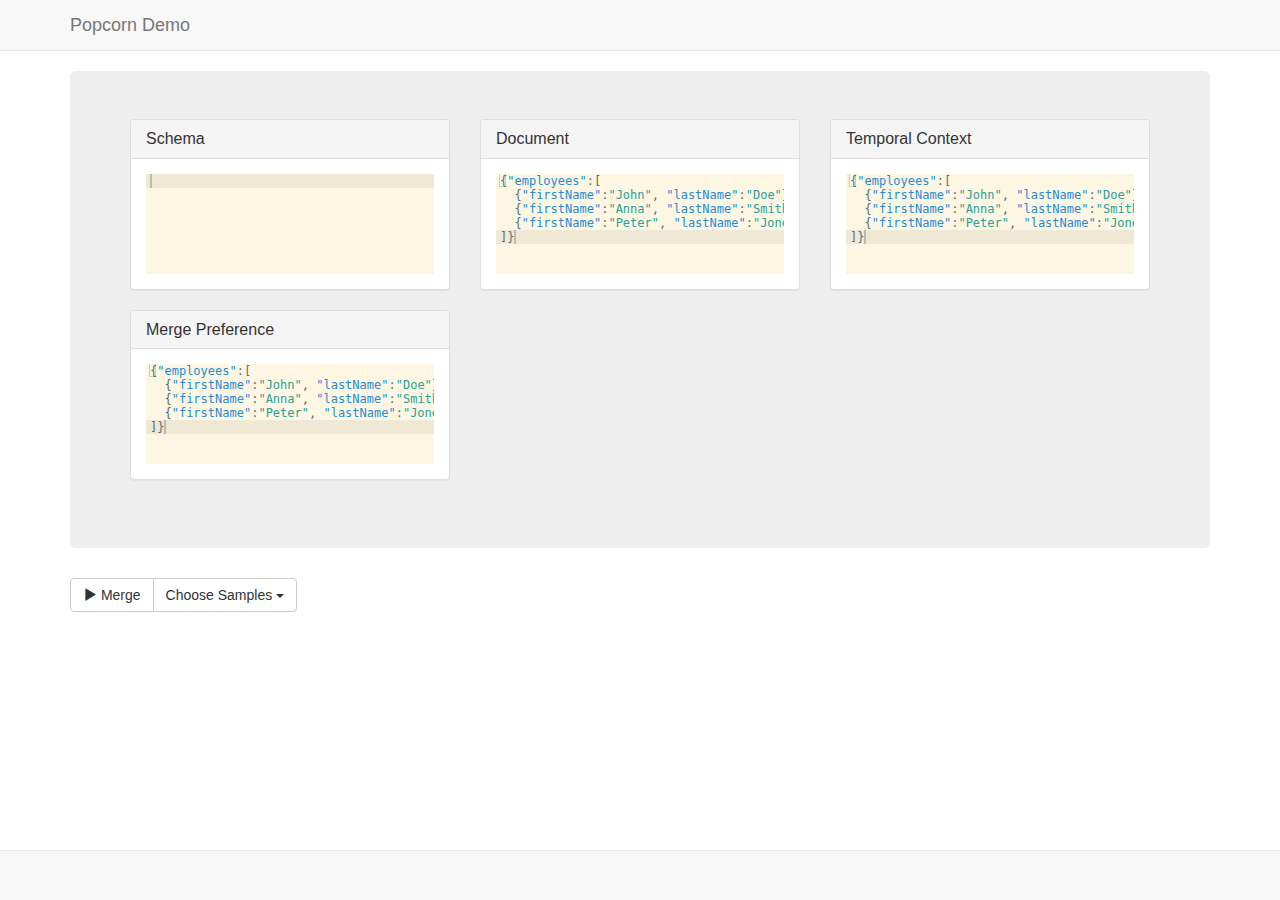
==== index.html @ d3b2e6e0 "Popcorn Client Test Page." ====
<!DOCTYPE html>
<html lang="en">
<head>
    <meta charset="utf-8">
    <meta http-equiv="X-UA-Compatible" content="IE=edge">
    <meta name="viewport" content="width=device-width, initial-scale=1">
    <meta name="description" content="">
    <meta name="author" content="">

    <title>Popcorn Demo</title>

    <!-- Bootstrap core CSS -->
    <link href="css/bootstrap.min.css" rel="stylesheet">
</head>

<body>


<!-- Static navbar -->
<div class="navbar navbar-default navbar-static-top" role="navigation">
    <div class="container">
        <div class="navbar-header">
            <a class="navbar-brand" href="https://bitbucket.org/cmps277f14/popcorn_client">Popcorn Demo</a>
        </div>
    </div>
</div>


<div class="container">
    <div class="jumbotron">
        <div class="row">
            <div class="col-6 col-sm-6 col-lg-4">
                <div class="panel panel-default">
                    <div class="panel-heading">
                        <h3 class="panel-title">Schema</h3>
                    </div>
                    <div class="panel-body">
                        <div id="editor0"></div>
                    </div>
                </div>
            </div>
            <!--/span-->
            <div class="col-6 col-sm-6 col-lg-4">
                <div class="panel panel-default">
                    <div class="panel-heading">
                        <h3 class="panel-title">Document</h3>
                    </div>
                    <div class="panel-body">
                        <div id="editor1"></div>
                    </div>
                </div>
            </div>
            <!--/span-->
            <div class="col-6 col-sm-6 col-lg-4">
                <div class="panel panel-default">
                    <div class="panel-heading">
                        <h3 class="panel-title">Temporal Context</h3>
                    </div>
                    <div class="panel-body">
                        <div id="editor2"></div>
                    </div>
                </div>
            </div>
            <!--/span-->
            <div class="col-6 col-sm-6 col-lg-4">
                <div class="panel panel-default">
                    <div class="panel-heading">
                        <h3 class="panel-title">Merge Preference</h3>
                    </div>
                    <div class="panel-body">
                        <div id="editor3"></div>
                    </div>
                </div>
            </div>
            <!--/span-->
        </div>
        <!--/row-->
    </div>
    <!--/span-->
</div>
<!-- /container -->

<div class="container">

    <div class="btn-group">

        <button type="button" class="btn btn-default btn-group-lg">
            <span class="glyphicon glyphicon-play"></span> Merge
        </button>

        <div class="btn-group">
            <button type="button" class="btn btn-default dropdown-toggle" data-toggle="dropdown">
                Choose Samples
                <span class="caret"></span>
            </button>
            <ul class="dropdown-menu" role="menu">
                <li><a href="#">Sample 1</a></li>
                <li><a href="#">Sample 2</a></li>
            </ul>
        </div>
    </div>

</div>


<div class="navbar navbar-default navbar-fixed-bottom" role="navigation">

</div>

<style type='text/css'>
    #editor0 {
        height: 100px;
    }

    #editor1 {
        height: 100px;
    }

    #editor2 {
        height: 100px;
    }

    #editor3 {
        height: 100px;
    }
</style>

<!-- Bootstrap core JavaScript
================================================== -->
<!-- Placed at the end of the document so the pages load faster -->
<script type='text/javascript' src="js/ace/ace.js"></script>
<script src="js/jquery-1.11.1.js"></script>
<script src="js/bootstrap.min.js"></script>
<script type='text/javascript'>
    $(function () {
        var demo = "{\"employees\":[" + "\n" +
                "  {\"firstName\":\"John\", \"lastName\":\"Doe\"}," + "\n" +
                "  {\"firstName\":\"Anna\", \"lastName\":\"Smith\"}," + "\n" +
                "  {\"firstName\":\"Peter\", \"lastName\":\"Jones\"}" + "\n" +
                "]}";
        var editor = ace.edit("editor0");
        editor.setShowPrintMargin(false);
        editor.renderer.setShowGutter(false);
        editor.setTheme("ace/theme/solarized_light");
        editor = ace.edit("editor1");
        editor.setShowPrintMargin(false);
        editor.renderer.setShowGutter(false);
        editor.setTheme("ace/theme/solarized_light");
        editor.getSession().setMode("ace/mode/json");
        editor.insert(demo);
        editor = ace.edit("editor2");
        editor.setShowPrintMargin(false);
        editor.renderer.setShowGutter(false);
        editor.setTheme("ace/theme/solarized_light");
        editor.getSession().setMode("ace/mode/json");
        editor.insert(demo);
        editor = ace.edit("editor3");
        editor.setShowPrintMargin(false);
        editor.renderer.setShowGutter(false);
        editor.setTheme("ace/theme/solarized_light");
        editor.getSession().setMode("ace/mode/json");
        editor.insert(demo);
    });
</script>
</body>
</html>
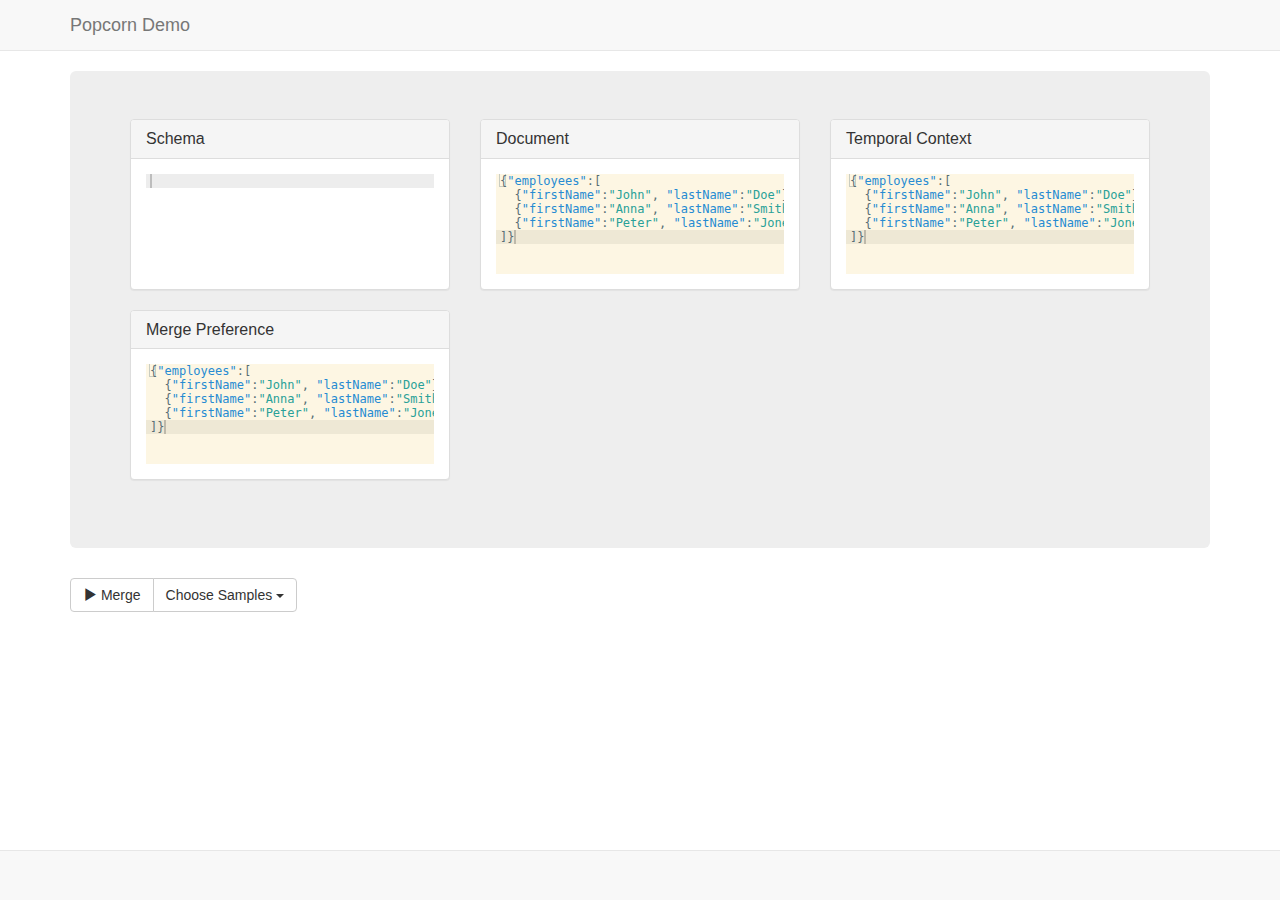
==== commit c3e49ed3: "Code." ====
--- a/index.html
+++ b/index.html
@@ -84,7 +84,7 @@
 
     <div class="btn-group">
 
-        <button type="button" class="btn btn-default btn-group-lg">
+        <button type="button" class="btn btn-default btn-group-lg" data-toggle="modal" data-target="#myModal">
             <span class="glyphicon glyphicon-play"></span> Merge
         </button>
 
@@ -102,6 +102,24 @@
 
 </div>
 
+<!-- Modal -->
+<div class="modal fade" id="myModal" tabindex="-1" role="dialog" aria-labelledby="myModalLabel" aria-hidden="true">
+    <div class="modal-dialog">
+        <div class="modal-content">
+            <div class="modal-header">
+                <button type="button" class="close" data-dismiss="modal"><span aria-hidden="true">&times;</span><span
+                        class="sr-only">Close</span></button>
+                <h4 class="modal-title" id="myModalLabel">Merged archive</h4>
+            </div>
+            <div class="modal-body">
+                <div id="editor4"></div>
+            </div>
+            <div class="modal-footer">
+                <button type="button" class="btn btn-primary" data-dismiss="modal">Close</button>
+            </div>
+        </div>
+    </div>
+</div>
 
 <div class="navbar navbar-default navbar-fixed-bottom" role="navigation">
 
@@ -123,6 +141,10 @@
     #editor3 {
         height: 100px;
     }
+
+    #editor4 {
+        height: 400px;
+    }
 </style>
 
 <!-- Bootstrap core JavaScript
@@ -141,7 +163,6 @@
         var editor = ace.edit("editor0");
         editor.setShowPrintMargin(false);
         editor.renderer.setShowGutter(false);
-        editor.setTheme("ace/theme/solarized_light");
         editor = ace.edit("editor1");
         editor.setShowPrintMargin(false);
         editor.renderer.setShowGutter(false);
@@ -160,6 +181,12 @@
         editor.setTheme("ace/theme/solarized_light");
         editor.getSession().setMode("ace/mode/json");
         editor.insert(demo);
+        editor = ace.edit("editor4");
+        editor.setShowPrintMargin(false);
+        editor.renderer.setShowGutter(false);
+        editor.setTheme("ace/theme/solarized_light");
+        editor.getSession().setMode("ace/mode/json");
+        editor.insert(demo);
     });
 </script>
 </body>
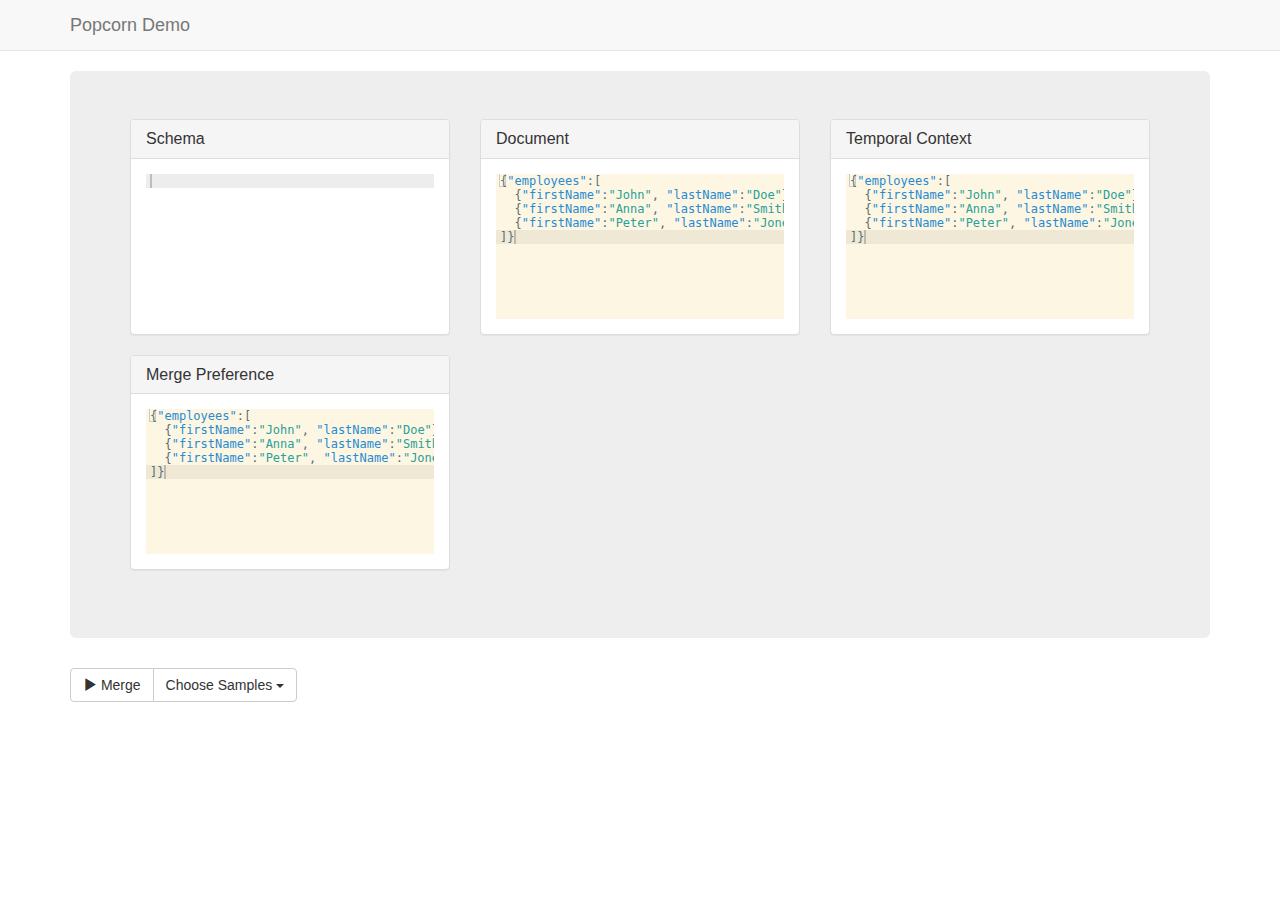
==== commit 8808e801: "Code." ====
--- a/index.html
+++ b/index.html
@@ -121,29 +121,25 @@
     </div>
 </div>
 
-<div class="navbar navbar-default navbar-fixed-bottom" role="navigation">
-
-</div>
-
 <style type='text/css'>
     #editor0 {
-        height: 100px;
+        height: 145px;
     }
 
     #editor1 {
-        height: 100px;
+        height: 145px;
     }
 
     #editor2 {
-        height: 100px;
+        height: 145px;
     }
 
     #editor3 {
-        height: 100px;
+        height: 145px;
     }
 
     #editor4 {
-        height: 400px;
+        height: 500px;
     }
 </style>
 
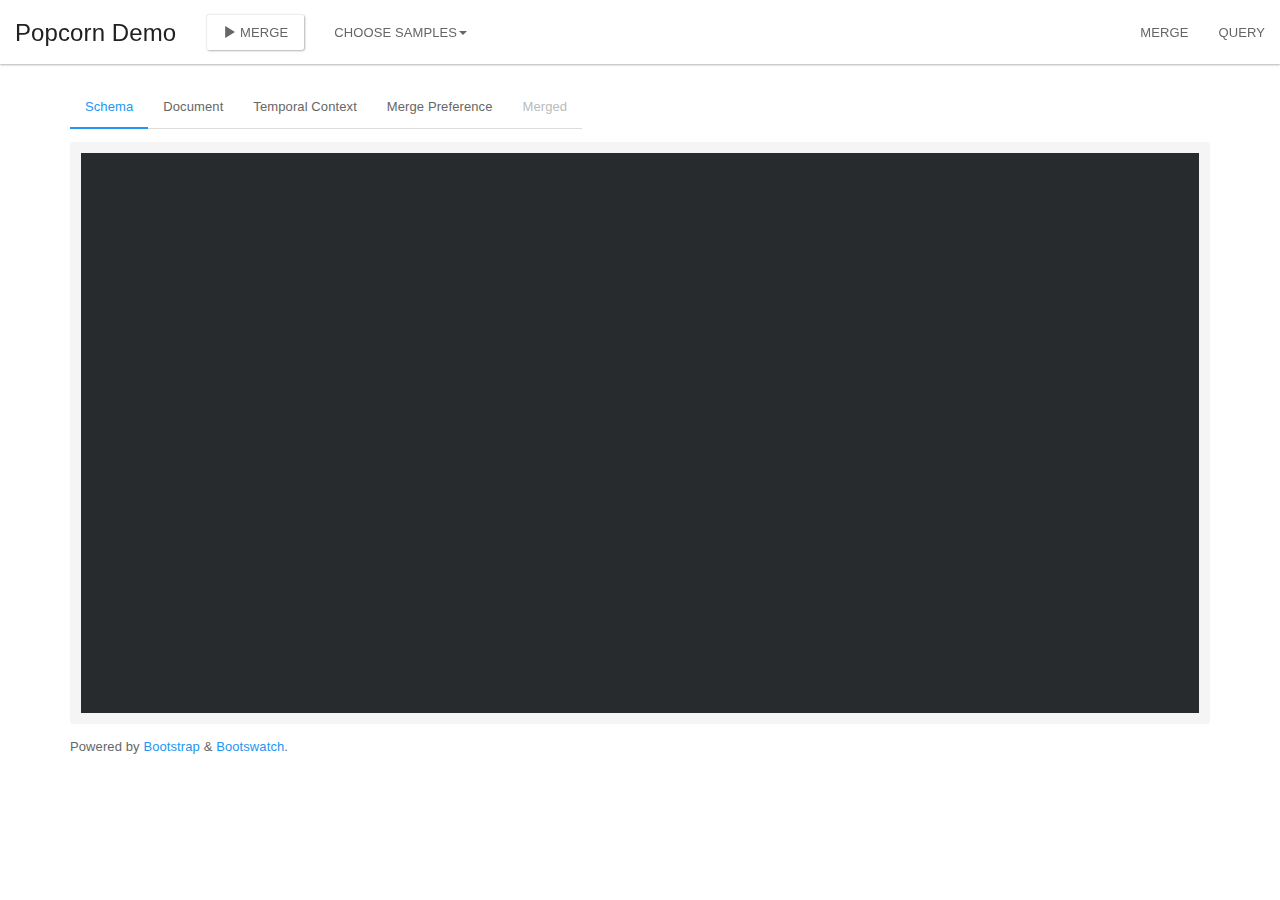
==== commit 98cfb53c: "Code." ====
--- a/index.html
+++ b/index.html
@@ -6,184 +6,221 @@
     <meta name="viewport" content="width=device-width, initial-scale=1">
     <meta name="description" content="">
     <meta name="author" content="">
-
     <title>Popcorn Demo</title>
-
     <!-- Bootstrap core CSS -->
     <link href="css/bootstrap.min.css" rel="stylesheet">
+    <link href="js/highlightjs/styles/obsidian.css" rel="stylesheet">
 </head>
 
 <body>
 
-
-<!-- Static navbar -->
-<div class="navbar navbar-default navbar-static-top" role="navigation">
-    <div class="container">
+<nav class="navbar navbar-default navbar-fixed-top" role="navigation">
+    <div class="container-fluid">
+        <!-- Brand and toggle get grouped for better mobile display -->
         <div class="navbar-header">
             <a class="navbar-brand" href="https://bitbucket.org/cmps277f14/popcorn_client">Popcorn Demo</a>
         </div>
+
+        <!-- Collect the nav links, forms, and other content for toggling -->
+        <div class="collapse navbar-collapse" id="bs-example-navbar-collapse-1">
+            <div class="navbar-form navbar-left" role="search" method="post" action="#">
+                <button id="btn-merge" class="btn btn-default">
+                    <span class="glyphicon glyphicon-play"></span> Merge
+                </button>
+            </div>
+
+            <ul class="nav navbar-nav">
+                <li class="dropdown">
+                    <a href="#" class="dropdown-toggle" data-toggle="dropdown">CHOOSE SAMPLES<span class="caret"></span></a>
+                    <ul id="dropdown-samples" class="dropdown-menu" role="menu">
+                    </ul>
+                </li>
+            </ul>
+
+            <ul class="nav navbar-nav navbar-right">
+                <li><a href="index.html" target="_self">MERGE</a></li>
+                <li><a href="query.html" target="_blank">QUERY</a></li>
+            </ul>
+        </div>
+    </div>
+</nav>
+
+<div class="container">
+    <!-- Nav tabs -->
+    <ul id="tab" class="nav nav-tabs" role="tablist">
+        <li id="tab_schema" class="active"><a href="#tab_c_schema" role="tab"
+                                              data-toggle="tab">Schema</a></li>
+        <li id="tab_document"><a href="#tab_c_document" role="tab" data-toggle="tab">Document</a></li>
+        <li id="tab_temporalcontext"><a href="#tab_c_temporalcontext" role="tab" data-toggle="tab">Temporal
+            Context</a></li>
+        <li id="tab_mergepreference"><a href="#tab_c_mergepreference" role="tab" data-toggle="tab">Merge
+            Preference</a></li>
+        <li id="tab_merged" class="disabled"><a href="#tab_c_merged" role="tab"
+                                                data-toggle="tab">Merged</a></li>
+    </ul>
+
+    <!-- Tab panes -->
+    <div class="tab-content">
+        <div class="tab-pane fade in active" id="tab_c_schema">
+            <p></p>
+
+            <div id="txt-schema">
+                <pre><code></code></pre>
+            </div>
+        </div>
+        <div class="tab-pane fade" id="tab_c_document">
+            <p></p>
+
+            <div id="txt-document">
+                <pre><code></code></pre>
+            </div>
+        </div>
+        <div class="tab-pane fade" id="tab_c_temporalcontext">
+            <p></p>
+
+            <div id="txt-temporalcontext">
+                <pre><code></code></pre>
+            </div>
+        </div>
+        <div class="tab-pane fade" id="tab_c_mergepreference">
+            <p></p>
+
+            <div id="txt-mergepreference">
+                <pre><code></code></pre>
+            </div>
+        </div>
+        <div class="tab-pane fade" id="tab_c_merged">
+            <p></p>
+
+            <div id="txt-merged">
+                <pre><code></code></pre>
+            </div>
+        </div>
     </div>
 </div>
 
-
 <div class="container">
-    <div class="jumbotron">
-        <div class="row">
-            <div class="col-6 col-sm-6 col-lg-4">
-                <div class="panel panel-default">
-                    <div class="panel-heading">
-                        <h3 class="panel-title">Schema</h3>
-                    </div>
-                    <div class="panel-body">
-                        <div id="editor0"></div>
-                    </div>
-                </div>
-            </div>
-            <!--/span-->
-            <div class="col-6 col-sm-6 col-lg-4">
-                <div class="panel panel-default">
-                    <div class="panel-heading">
-                        <h3 class="panel-title">Document</h3>
-                    </div>
-                    <div class="panel-body">
-                        <div id="editor1"></div>
-                    </div>
-                </div>
-            </div>
-            <!--/span-->
-            <div class="col-6 col-sm-6 col-lg-4">
-                <div class="panel panel-default">
-                    <div class="panel-heading">
-                        <h3 class="panel-title">Temporal Context</h3>
-                    </div>
-                    <div class="panel-body">
-                        <div id="editor2"></div>
-                    </div>
-                </div>
-            </div>
-            <!--/span-->
-            <div class="col-6 col-sm-6 col-lg-4">
-                <div class="panel panel-default">
-                    <div class="panel-heading">
-                        <h3 class="panel-title">Merge Preference</h3>
-                    </div>
-                    <div class="panel-body">
-                        <div id="editor3"></div>
-                    </div>
-                </div>
-            </div>
-            <!--/span-->
-        </div>
-        <!--/row-->
-    </div>
-    <!--/span-->
+    <p class="muted credit" style="position: relative; bottom: 0; width:100%; text-align: left">Powered by <a
+            href="http://getbootstrap.com/">Bootstrap</a> & <a
+            href="http://bootswatch.com/">Bootswatch</a>.</p>
 </div>
-<!-- /container -->
-
-<div class="container">
-
-    <div class="btn-group">
-
-        <button type="button" class="btn btn-default btn-group-lg" data-toggle="modal" data-target="#myModal">
-            <span class="glyphicon glyphicon-play"></span> Merge
-        </button>
-
-        <div class="btn-group">
-            <button type="button" class="btn btn-default dropdown-toggle" data-toggle="dropdown">
-                Choose Samples
-                <span class="caret"></span>
-            </button>
-            <ul class="dropdown-menu" role="menu">
-                <li><a href="#">Sample 1</a></li>
-                <li><a href="#">Sample 2</a></li>
-            </ul>
-        </div>
-    </div>
-
-</div>
-
-<!-- Modal -->
-<div class="modal fade" id="myModal" tabindex="-1" role="dialog" aria-labelledby="myModalLabel" aria-hidden="true">
-    <div class="modal-dialog">
-        <div class="modal-content">
-            <div class="modal-header">
-                <button type="button" class="close" data-dismiss="modal"><span aria-hidden="true">&times;</span><span
-                        class="sr-only">Close</span></button>
-                <h4 class="modal-title" id="myModalLabel">Merged archive</h4>
-            </div>
-            <div class="modal-body">
-                <div id="editor4"></div>
-            </div>
-            <div class="modal-footer">
-                <button type="button" class="btn btn-primary" data-dismiss="modal">Close</button>
-            </div>
-        </div>
-    </div>
-</div>
-
-<style type='text/css'>
-    #editor0 {
-        height: 145px;
-    }
-
-    #editor1 {
-        height: 145px;
-    }
-
-    #editor2 {
-        height: 145px;
-    }
-
-    #editor3 {
-        height: 145px;
-    }
-
-    #editor4 {
-        height: 500px;
-    }
-</style>
-
 <!-- Bootstrap core JavaScript
 ================================================== -->
 <!-- Placed at the end of the document so the pages load faster -->
-<script type='text/javascript' src="js/ace/ace.js"></script>
+<script type='text/javascript' src="js/highlightjs/highlight.pack.js"></script>
 <script src="js/jquery-1.11.1.js"></script>
 <script src="js/bootstrap.min.js"></script>
 <script type='text/javascript'>
-    $(function () {
-        var demo = "{\"employees\":[" + "\n" +
-                "  {\"firstName\":\"John\", \"lastName\":\"Doe\"}," + "\n" +
-                "  {\"firstName\":\"Anna\", \"lastName\":\"Smith\"}," + "\n" +
-                "  {\"firstName\":\"Peter\", \"lastName\":\"Jones\"}" + "\n" +
-                "]}";
-        var editor = ace.edit("editor0");
-        editor.setShowPrintMargin(false);
-        editor.renderer.setShowGutter(false);
-        editor = ace.edit("editor1");
-        editor.setShowPrintMargin(false);
-        editor.renderer.setShowGutter(false);
-        editor.setTheme("ace/theme/solarized_light");
-        editor.getSession().setMode("ace/mode/json");
-        editor.insert(demo);
-        editor = ace.edit("editor2");
-        editor.setShowPrintMargin(false);
-        editor.renderer.setShowGutter(false);
-        editor.setTheme("ace/theme/solarized_light");
-        editor.getSession().setMode("ace/mode/json");
-        editor.insert(demo);
-        editor = ace.edit("editor3");
-        editor.setShowPrintMargin(false);
-        editor.renderer.setShowGutter(false);
-        editor.setTheme("ace/theme/solarized_light");
-        editor.getSession().setMode("ace/mode/json");
-        editor.insert(demo);
-        editor = ace.edit("editor4");
-        editor.setShowPrintMargin(false);
-        editor.renderer.setShowGutter(false);
-        editor.setTheme("ace/theme/solarized_light");
-        editor.getSession().setMode("ace/mode/json");
-        editor.insert(demo);
+    $('body').tooltip({
+        selector: '[data-toggle=tooltip]'
     });
+    hljs.initHighlightingOnLoad();
+
+    $(document).ready(function () {
+
+        loadSamples();
+
+        $("#btn-merge").click(function () {
+            $.getJSON("js/samples/output/api.json", function (data) {
+                values = [];
+                traverse(data, process, null);
+                console.log(values.length);
+
+                var tooltips = new Array();
+                var id = 0;
+                for (var i = 0; i < values.length; i++) {
+                    var vi = values[i];
+                    for (var j = 0; j < vi.length; j++) {
+                        var vj = vi[j];
+                        var vjValue = vj["value"];
+                        var vjContext = vj["context"];
+                        var contexts = "";
+                        for (var k = 0; k < vjContext.length; k++) {
+                            $.each(vjContext[k], function (key, val) {
+                                contexts += "<p align='left' style='margin-top: 14px'>" + key + ": " + val + "</p>";
+                            });
+                            if (k != vjContext.length - 1) {
+                                contexts += "<hr style='margin-top: 2px; margin-bottom: 4px'>";
+                            }
+                        }
+                        tooltips[id] = contexts;
+                        vj["value"] = "<a id=tooltip" + id++ + " href=# data-toggle=tooltip data-html=true data-placement=top>" + vjValue + "</a>";
+                        delete vj["context"];
+                    }
+                }
+
+                $("#txt-merged").html("<pre><code>" + JSON.stringify(data, null, 3) + "</code></pre>");
+
+                for (var i = 0; i < tooltips.length; i++) {
+                    var t = $("#tooltip" + i);
+                    t.attr("title", tooltips[i]);
+                }
+
+                reloadHighlight();
+            });
+            $("#tab_merged").removeClass("disabled");
+            $('#tab a:last').tab('show');
+        });
+
+        $("#tab_merged").click(function (event) {
+            if ($(this).hasClass('disabled')) {
+                return false;
+            }
+        });
+    });
+
+    var samples = new Array();
+    function loadSamples() {
+        $.getJSON("config.json", function (data) {
+            for (i = 0; i < data["merge_samples"].length; i++) {
+                var id = data["merge_samples"][i].description;
+                var folder = data["merge_samples"][i].folder;
+                samples["SAMPLEID" + id] = folder;
+                var li = document.createElement('li');
+                li.innerHTML = "<a id=\"SAMPLEID" + id + "\" href=\"#\">" + id + "</a>";
+                $('#dropdown-samples').append(li);
+                li.onclick = function (e) {
+                    var sender = (e && e.target) || (window.event && window.event.srcElement);
+                    $("#tab_merged").addClass("disabled");
+                    $('#tab a:first').tab('show');
+                    setSampleText(samples[sender.id] + "schema.json", "#txt-schema");
+                    setSampleText(samples[sender.id] + "document.json", "#txt-document");
+                    setSampleText(samples[sender.id] + "temporalcontext.json", "#txt-temporalcontext");
+                    setSampleText(samples[sender.id] + "preference.json", "#txt-mergepreference");
+                };
+            }
+        });
+    }
+
+    function reloadHighlight() {
+        hljs.initHighlighting.called = false;
+        hljs.initHighlighting();
+    }
+
+    function setSampleText(url, txtID) {
+        $.getJSON(url, function (data) {
+            $(txtID).html("<pre><code>" + JSON.stringify(data, null, 3) + "</code></pre>");
+            reloadHighlight();
+        });
+    }
+
+    var values = undefined;
+    function process(key, value, parent) {
+        if (key === "value") {
+            if ($.inArray(parent, values) === -1) {
+                values.push(parent);
+            }
+        }
+    }
+
+    function traverse(obj, func, parent) {
+        for (var i in obj) {
+            func.apply(this, [i, obj[i], parent]);
+            if (obj[i] !== null && typeof(obj[i]) == "object") {
+                traverse(obj[i], func, obj);
+            }
+        }
+    }
 </script>
 </body>
 </html>
--- a/js/highlightjs/styles/obsidian.css
+++ b/js/highlightjs/styles/obsidian.css
@@ -0,0 +1,154 @@
+/**
+ * Obsidian style
+ * ported by Alexander Marenin (http://github.com/ioncreature)
+ */
+
+.hljs {
+  display: block;
+  overflow-x: auto;
+  padding: 0.5em;
+  background: #282b2e;
+  -webkit-text-size-adjust: none;
+}
+
+.hljs-keyword,
+.hljs-literal,
+.hljs-change,
+.hljs-winutils,
+.hljs-flow,
+.nginx .hljs-title,
+.css .hljs-id,
+.tex .hljs-special {
+  color: #93c763;
+}
+
+.hljs-number {
+  color: #ffcd22;
+}
+
+.hljs {
+  color: #e0e2e4;
+}
+
+.css .hljs-tag,
+.css .hljs-pseudo {
+  color: #d0d2b5;
+}
+
+.hljs-attribute,
+.hljs .hljs-constant {
+  color: #668bb0;
+}
+
+.xml .hljs-attribute {
+  color: #b3b689;
+}
+
+.xml .hljs-tag .hljs-value {
+  color: #e8e2b7;
+}
+
+.hljs-code,
+.hljs-class .hljs-title,
+.hljs-header {
+  color: white;
+}
+
+.hljs-class,
+.hljs-hexcolor {
+  color: #93c763;
+}
+
+.hljs-regexp {
+  color: #d39745;
+}
+
+.hljs-at_rule,
+.hljs-at_rule .hljs-keyword {
+  color: #a082bd;
+}
+
+.hljs-doctype {
+  color: #557182;
+}
+
+.hljs-link_url,
+.hljs-tag,
+.hljs-tag .hljs-title,
+.hljs-bullet,
+.hljs-subst,
+.hljs-emphasis,
+.hljs-type,
+.hljs-preprocessor,
+.hljs-pragma,
+.ruby .hljs-class .hljs-parent,
+.hljs-built_in,
+.django .hljs-template_tag,
+.django .hljs-variable,
+.smalltalk .hljs-class,
+.hljs-javadoc,
+.django .hljs-filter .hljs-argument,
+.smalltalk .hljs-localvars,
+.smalltalk .hljs-array,
+.hljs-attr_selector,
+.hljs-pseudo,
+.hljs-addition,
+.hljs-stream,
+.hljs-envvar,
+.apache .hljs-tag,
+.apache .hljs-cbracket,
+.tex .hljs-command,
+.hljs-prompt {
+  color: #8cbbad;
+}
+
+.hljs-string {
+  color: #ec7600;
+}
+
+.hljs-comment,
+.hljs-annotation,
+.hljs-blockquote,
+.hljs-horizontal_rule,
+.hljs-decorator,
+.hljs-template_comment,
+.hljs-pi,
+.hljs-deletion,
+.hljs-shebang,
+.apache .hljs-sqbracket,
+.tex .hljs-formula {
+  color: #818e96;
+}
+
+.hljs-keyword,
+.hljs-literal,
+.css .hljs-id,
+.hljs-phpdoc,
+.hljs-dartdoc,
+.hljs-title,
+.hljs-header,
+.hljs-type,
+.vbscript .hljs-built_in,
+.rsl .hljs-built_in,
+.smalltalk .hljs-class,
+.diff .hljs-header,
+.hljs-chunk,
+.hljs-winutils,
+.bash .hljs-variable,
+.apache .hljs-tag,
+.tex .hljs-special,
+.hljs-request,
+.hljs-at_rule .hljs-keyword,
+.hljs-status {
+  font-weight: bold;
+}
+
+.coffeescript .javascript,
+.javascript .xml,
+.tex .hljs-formula,
+.xml .javascript,
+.xml .vbscript,
+.xml .css,
+.xml .hljs-cdata {
+  opacity: 0.5;
+}
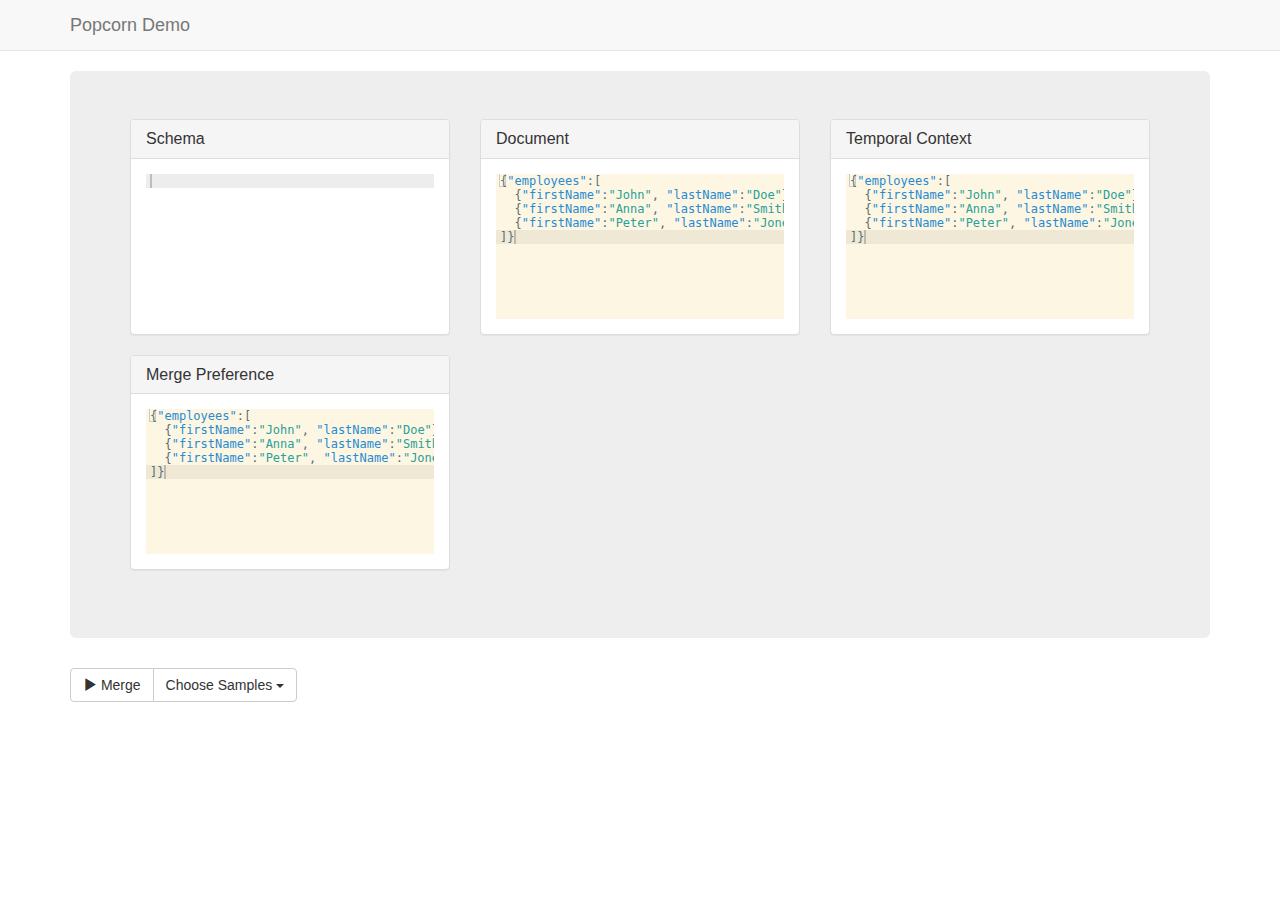
==== commit 1bdb9d16: "Code." ====
--- a/index.html
+++ b/index.html
@@ -6,221 +6,184 @@
     <meta name="viewport" content="width=device-width, initial-scale=1">
     <meta name="description" content="">
     <meta name="author" content="">
+
     <title>Popcorn Demo</title>
+
     <!-- Bootstrap core CSS -->
     <link href="css/bootstrap.min.css" rel="stylesheet">
-    <link href="js/highlightjs/styles/obsidian.css" rel="stylesheet">
 </head>
 
 <body>
 
-<nav class="navbar navbar-default navbar-fixed-top" role="navigation">
-    <div class="container-fluid">
-        <!-- Brand and toggle get grouped for better mobile display -->
+
+<!-- Static navbar -->
+<div class="navbar navbar-default navbar-static-top" role="navigation">
+    <div class="container">
         <div class="navbar-header">
             <a class="navbar-brand" href="https://bitbucket.org/cmps277f14/popcorn_client">Popcorn Demo</a>
         </div>
+    </div>
+</div>
 
-        <!-- Collect the nav links, forms, and other content for toggling -->
-        <div class="collapse navbar-collapse" id="bs-example-navbar-collapse-1">
-            <div class="navbar-form navbar-left" role="search" method="post" action="#">
-                <button id="btn-merge" class="btn btn-default">
-                    <span class="glyphicon glyphicon-play"></span> Merge
-                </button>
+
+<div class="container">
+    <div class="jumbotron">
+        <div class="row">
+            <div class="col-6 col-sm-6 col-lg-4">
+                <div class="panel panel-default">
+                    <div class="panel-heading">
+                        <h3 class="panel-title">Schema</h3>
+                    </div>
+                    <div class="panel-body">
+                        <div id="editor0"></div>
+                    </div>
+                </div>
             </div>
+            <!--/span-->
+            <div class="col-6 col-sm-6 col-lg-4">
+                <div class="panel panel-default">
+                    <div class="panel-heading">
+                        <h3 class="panel-title">Document</h3>
+                    </div>
+                    <div class="panel-body">
+                        <div id="editor1"></div>
+                    </div>
+                </div>
+            </div>
+            <!--/span-->
+            <div class="col-6 col-sm-6 col-lg-4">
+                <div class="panel panel-default">
+                    <div class="panel-heading">
+                        <h3 class="panel-title">Temporal Context</h3>
+                    </div>
+                    <div class="panel-body">
+                        <div id="editor2"></div>
+                    </div>
+                </div>
+            </div>
+            <!--/span-->
+            <div class="col-6 col-sm-6 col-lg-4">
+                <div class="panel panel-default">
+                    <div class="panel-heading">
+                        <h3 class="panel-title">Merge Preference</h3>
+                    </div>
+                    <div class="panel-body">
+                        <div id="editor3"></div>
+                    </div>
+                </div>
+            </div>
+            <!--/span-->
+        </div>
+        <!--/row-->
+    </div>
+    <!--/span-->
+</div>
+<!-- /container -->
 
-            <ul class="nav navbar-nav">
-                <li class="dropdown">
-                    <a href="#" class="dropdown-toggle" data-toggle="dropdown">CHOOSE SAMPLES<span class="caret"></span></a>
-                    <ul id="dropdown-samples" class="dropdown-menu" role="menu">
-                    </ul>
-                </li>
-            </ul>
+<div class="container">
 
-            <ul class="nav navbar-nav navbar-right">
-                <li><a href="index.html" target="_self">MERGE</a></li>
-                <li><a href="query.html" target="_blank">QUERY</a></li>
+    <div class="btn-group">
+
+        <button type="button" class="btn btn-default btn-group-lg" data-toggle="modal" data-target="#myModal">
+            <span class="glyphicon glyphicon-play"></span> Merge
+        </button>
+
+        <div class="btn-group">
+            <button type="button" class="btn btn-default dropdown-toggle" data-toggle="dropdown">
+                Choose Samples
+                <span class="caret"></span>
+            </button>
+            <ul class="dropdown-menu" role="menu">
+                <li><a href="#">Sample 1</a></li>
+                <li><a href="#">Sample 2</a></li>
             </ul>
         </div>
     </div>
-</nav>
 
-<div class="container">
-    <!-- Nav tabs -->
-    <ul id="tab" class="nav nav-tabs" role="tablist">
-        <li id="tab_schema" class="active"><a href="#tab_c_schema" role="tab"
-                                              data-toggle="tab">Schema</a></li>
-        <li id="tab_document"><a href="#tab_c_document" role="tab" data-toggle="tab">Document</a></li>
-        <li id="tab_temporalcontext"><a href="#tab_c_temporalcontext" role="tab" data-toggle="tab">Temporal
-            Context</a></li>
-        <li id="tab_mergepreference"><a href="#tab_c_mergepreference" role="tab" data-toggle="tab">Merge
-            Preference</a></li>
-        <li id="tab_merged" class="disabled"><a href="#tab_c_merged" role="tab"
-                                                data-toggle="tab">Merged</a></li>
-    </ul>
+</div>
 
-    <!-- Tab panes -->
-    <div class="tab-content">
-        <div class="tab-pane fade in active" id="tab_c_schema">
-            <p></p>
-
-            <div id="txt-schema">
-                <pre><code></code></pre>
+<!-- Modal -->
+<div class="modal fade" id="myModal" tabindex="-1" role="dialog" aria-labelledby="myModalLabel" aria-hidden="true">
+    <div class="modal-dialog">
+        <div class="modal-content">
+            <div class="modal-header">
+                <button type="button" class="close" data-dismiss="modal"><span aria-hidden="true">&times;</span><span
+                        class="sr-only">Close</span></button>
+                <h4 class="modal-title" id="myModalLabel">Merged archive</h4>
             </div>
-        </div>
-        <div class="tab-pane fade" id="tab_c_document">
-            <p></p>
-
-            <div id="txt-document">
-                <pre><code></code></pre>
+            <div class="modal-body">
+                <div id="editor4"></div>
             </div>
-        </div>
-        <div class="tab-pane fade" id="tab_c_temporalcontext">
-            <p></p>
-
-            <div id="txt-temporalcontext">
-                <pre><code></code></pre>
-            </div>
-        </div>
-        <div class="tab-pane fade" id="tab_c_mergepreference">
-            <p></p>
-
-            <div id="txt-mergepreference">
-                <pre><code></code></pre>
-            </div>
-        </div>
-        <div class="tab-pane fade" id="tab_c_merged">
-            <p></p>
-
-            <div id="txt-merged">
-                <pre><code></code></pre>
+            <div class="modal-footer">
+                <button type="button" class="btn btn-primary" data-dismiss="modal">Close</button>
             </div>
         </div>
     </div>
 </div>
 
-<div class="container">
-    <p class="muted credit" style="position: relative; bottom: 0; width:100%; text-align: left">Powered by <a
-            href="http://getbootstrap.com/">Bootstrap</a> & <a
-            href="http://bootswatch.com/">Bootswatch</a>.</p>
-</div>
+<style type='text/css'>
+    #editor0 {
+        height: 145px;
+    }
+
+    #editor1 {
+        height: 145px;
+    }
+
+    #editor2 {
+        height: 145px;
+    }
+
+    #editor3 {
+        height: 145px;
+    }
+
+    #editor4 {
+        height: 500px;
+    }
+</style>
+
 <!-- Bootstrap core JavaScript
 ================================================== -->
 <!-- Placed at the end of the document so the pages load faster -->
-<script type='text/javascript' src="js/highlightjs/highlight.pack.js"></script>
+<script type='text/javascript' src="js/ace/ace.js"></script>
 <script src="js/jquery-1.11.1.js"></script>
 <script src="js/bootstrap.min.js"></script>
 <script type='text/javascript'>
-    $('body').tooltip({
-        selector: '[data-toggle=tooltip]'
+    $(function () {
+        var demo = "{\"employees\":[" + "\n" +
+                "  {\"firstName\":\"John\", \"lastName\":\"Doe\"}," + "\n" +
+                "  {\"firstName\":\"Anna\", \"lastName\":\"Smith\"}," + "\n" +
+                "  {\"firstName\":\"Peter\", \"lastName\":\"Jones\"}" + "\n" +
+                "]}";
+        var editor = ace.edit("editor0");
+        editor.setShowPrintMargin(false);
+        editor.renderer.setShowGutter(false);
+        editor = ace.edit("editor1");
+        editor.setShowPrintMargin(false);
+        editor.renderer.setShowGutter(false);
+        editor.setTheme("ace/theme/solarized_light");
+        editor.getSession().setMode("ace/mode/json");
+        editor.insert(demo);
+        editor = ace.edit("editor2");
+        editor.setShowPrintMargin(false);
+        editor.renderer.setShowGutter(false);
+        editor.setTheme("ace/theme/solarized_light");
+        editor.getSession().setMode("ace/mode/json");
+        editor.insert(demo);
+        editor = ace.edit("editor3");
+        editor.setShowPrintMargin(false);
+        editor.renderer.setShowGutter(false);
+        editor.setTheme("ace/theme/solarized_light");
+        editor.getSession().setMode("ace/mode/json");
+        editor.insert(demo);
+        editor = ace.edit("editor4");
+        editor.setShowPrintMargin(false);
+        editor.renderer.setShowGutter(false);
+        editor.setTheme("ace/theme/solarized_light");
+        editor.getSession().setMode("ace/mode/json");
+        editor.insert(demo);
     });
-    hljs.initHighlightingOnLoad();
-
-    $(document).ready(function () {
-
-        loadSamples();
-
-        $("#btn-merge").click(function () {
-            $.getJSON("js/samples/output/api.json", function (data) {
-                values = [];
-                traverse(data, process, null);
-                console.log(values.length);
-
-                var tooltips = new Array();
-                var id = 0;
-                for (var i = 0; i < values.length; i++) {
-                    var vi = values[i];
-                    for (var j = 0; j < vi.length; j++) {
-                        var vj = vi[j];
-                        var vjValue = vj["value"];
-                        var vjContext = vj["context"];
-                        var contexts = "";
-                        for (var k = 0; k < vjContext.length; k++) {
-                            $.each(vjContext[k], function (key, val) {
-                                contexts += "<p align='left' style='margin-top: 14px'>" + key + ": " + val + "</p>";
-                            });
-                            if (k != vjContext.length - 1) {
-                                contexts += "<hr style='margin-top: 2px; margin-bottom: 4px'>";
-                            }
-                        }
-                        tooltips[id] = contexts;
-                        vj["value"] = "<a id=tooltip" + id++ + " href=# data-toggle=tooltip data-html=true data-placement=top>" + vjValue + "</a>";
-                        delete vj["context"];
-                    }
-                }
-
-                $("#txt-merged").html("<pre><code>" + JSON.stringify(data, null, 3) + "</code></pre>");
-
-                for (var i = 0; i < tooltips.length; i++) {
-                    var t = $("#tooltip" + i);
-                    t.attr("title", tooltips[i]);
-                }
-
-                reloadHighlight();
-            });
-            $("#tab_merged").removeClass("disabled");
-            $('#tab a:last').tab('show');
-        });
-
-        $("#tab_merged").click(function (event) {
-            if ($(this).hasClass('disabled')) {
-                return false;
-            }
-        });
-    });
-
-    var samples = new Array();
-    function loadSamples() {
-        $.getJSON("config.json", function (data) {
-            for (i = 0; i < data["merge_samples"].length; i++) {
-                var id = data["merge_samples"][i].description;
-                var folder = data["merge_samples"][i].folder;
-                samples["SAMPLEID" + id] = folder;
-                var li = document.createElement('li');
-                li.innerHTML = "<a id=\"SAMPLEID" + id + "\" href=\"#\">" + id + "</a>";
-                $('#dropdown-samples').append(li);
-                li.onclick = function (e) {
-                    var sender = (e && e.target) || (window.event && window.event.srcElement);
-                    $("#tab_merged").addClass("disabled");
-                    $('#tab a:first').tab('show');
-                    setSampleText(samples[sender.id] + "schema.json", "#txt-schema");
-                    setSampleText(samples[sender.id] + "document.json", "#txt-document");
-                    setSampleText(samples[sender.id] + "temporalcontext.json", "#txt-temporalcontext");
-                    setSampleText(samples[sender.id] + "preference.json", "#txt-mergepreference");
-                };
-            }
-        });
-    }
-
-    function reloadHighlight() {
-        hljs.initHighlighting.called = false;
-        hljs.initHighlighting();
-    }
-
-    function setSampleText(url, txtID) {
-        $.getJSON(url, function (data) {
-            $(txtID).html("<pre><code>" + JSON.stringify(data, null, 3) + "</code></pre>");
-            reloadHighlight();
-        });
-    }
-
-    var values = undefined;
-    function process(key, value, parent) {
-        if (key === "value") {
-            if ($.inArray(parent, values) === -1) {
-                values.push(parent);
-            }
-        }
-    }
-
-    function traverse(obj, func, parent) {
-        for (var i in obj) {
-            func.apply(this, [i, obj[i], parent]);
-            if (obj[i] !== null && typeof(obj[i]) == "object") {
-                traverse(obj[i], func, obj);
-            }
-        }
-    }
 </script>
 </body>
 </html>
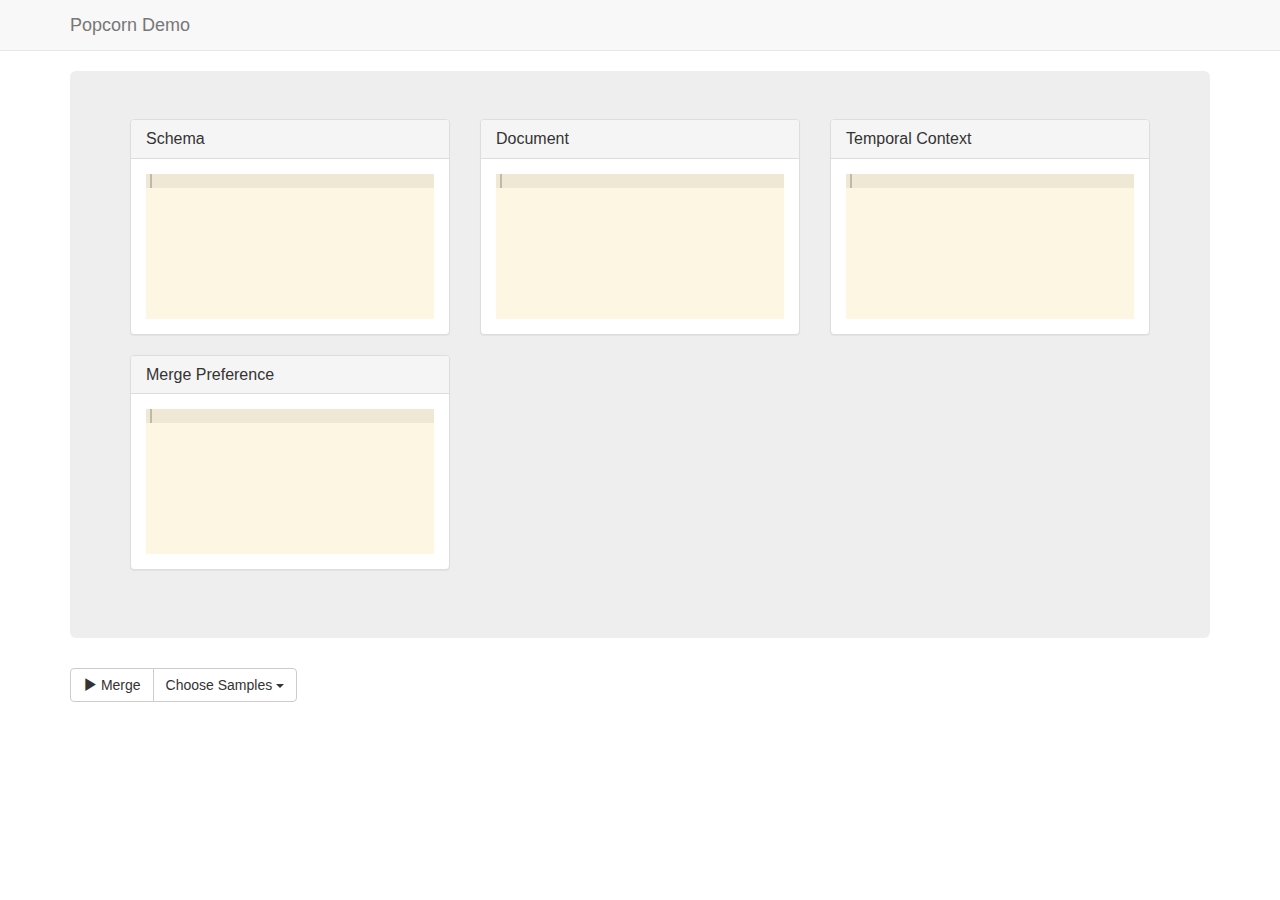
==== commit 9bd5105c: "Code." ====
--- a/index.html
+++ b/index.html
@@ -159,30 +159,32 @@
         var editor = ace.edit("editor0");
         editor.setShowPrintMargin(false);
         editor.renderer.setShowGutter(false);
+        editor.setTheme("ace/theme/solarized_light");
+        editor.getSession().setMode("ace/mode/json");
         editor = ace.edit("editor1");
         editor.setShowPrintMargin(false);
         editor.renderer.setShowGutter(false);
         editor.setTheme("ace/theme/solarized_light");
         editor.getSession().setMode("ace/mode/json");
-        editor.insert(demo);
+        // editor.insert(demo);
         editor = ace.edit("editor2");
         editor.setShowPrintMargin(false);
         editor.renderer.setShowGutter(false);
         editor.setTheme("ace/theme/solarized_light");
         editor.getSession().setMode("ace/mode/json");
-        editor.insert(demo);
+        // editor.insert(demo);
         editor = ace.edit("editor3");
         editor.setShowPrintMargin(false);
         editor.renderer.setShowGutter(false);
         editor.setTheme("ace/theme/solarized_light");
         editor.getSession().setMode("ace/mode/json");
-        editor.insert(demo);
+        // editor.insert(demo);
         editor = ace.edit("editor4");
         editor.setShowPrintMargin(false);
         editor.renderer.setShowGutter(false);
         editor.setTheme("ace/theme/solarized_light");
         editor.getSession().setMode("ace/mode/json");
-        editor.insert(demo);
+        // editor.insert(demo);
     });
 </script>
 </body>
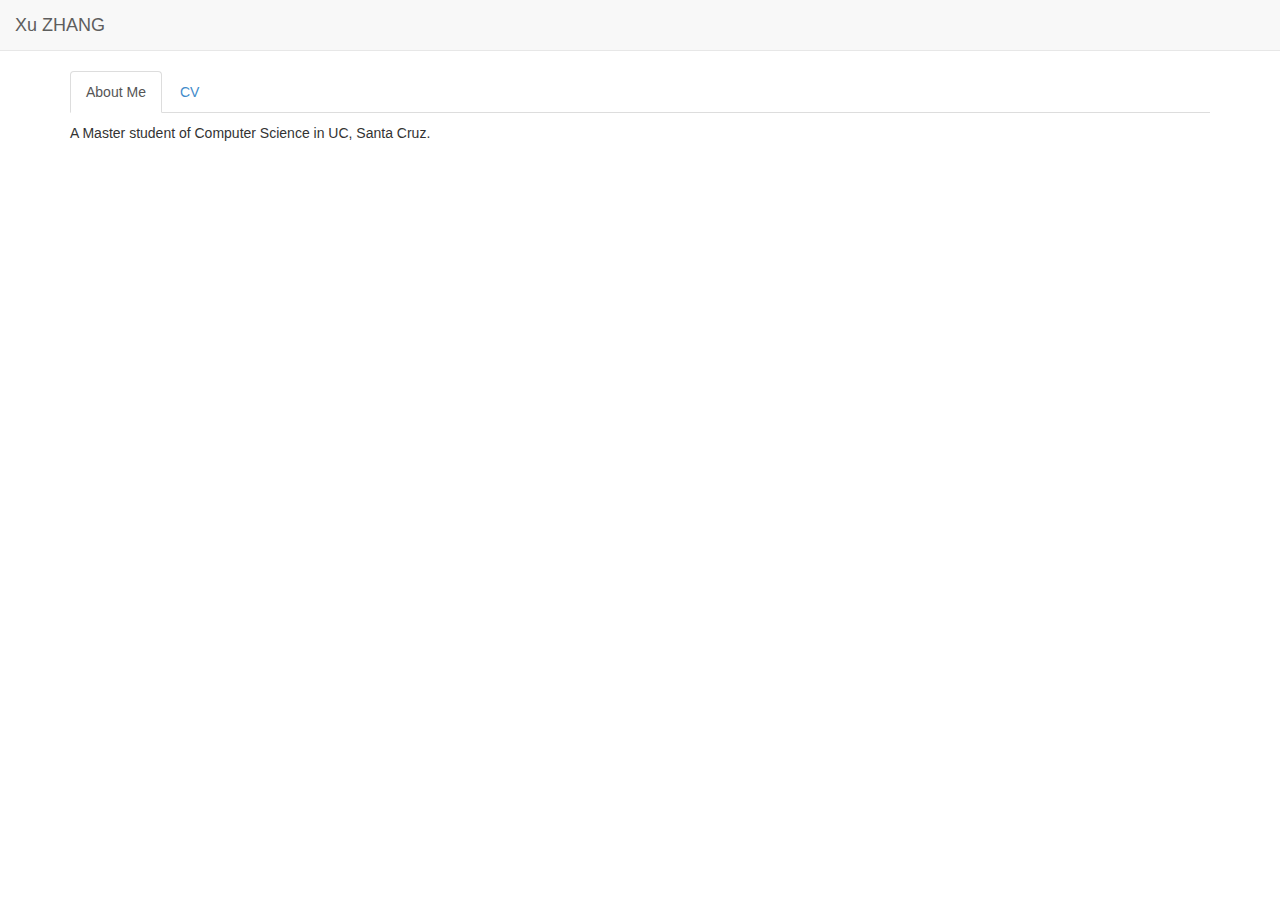
==== commit b92386b6: "Code." ====
--- a/index.html
+++ b/index.html
@@ -6,142 +6,43 @@
     <meta name="viewport" content="width=device-width, initial-scale=1">
     <meta name="description" content="">
     <meta name="author" content="">
-
-    <title>Popcorn Demo</title>
-
+    <title>Xu ZHANG</title>
     <!-- Bootstrap core CSS -->
     <link href="css/bootstrap.min.css" rel="stylesheet">
 </head>
 
 <body>
 
+<nav class="navbar navbar-default navbar-static-top" role="navigation">
+    <div class="container-fluid">
+        <div class="navbar-header">
+            <button type="button" class="navbar-toggle collapsed" data-toggle="collapse"
+                    data-target="#bs-example-navbar-collapse-1">
+            </button>
+            <a class="navbar-brand" href="">Xu ZHANG</a>
+        </div>
+    </div>
+</nav>
 
-<!-- Static navbar -->
-<div class="navbar navbar-default navbar-static-top" role="navigation">
-    <div class="container">
-        <div class="navbar-header">
-            <a class="navbar-brand" href="https://bitbucket.org/cmps277f14/popcorn_client">Popcorn Demo</a>
+<div class="container">
+    <ul id="tab" class="nav nav-tabs" role="tablist">
+        <li id="tab_aboutme" class="active"><a href="#tab_c_aboutme" role="tab" data-toggle="tab">About
+            Me</a></li>
+        <li id="tab_cv"><a href="#tab_c_cv" role="tab" data-toggle="tab">CV</a></li>
+    </ul>
+
+    <div class="tab-content">
+        <div class="tab-pane fade in active" id="tab_c_aboutme">
+            <p></p>
+
+            <p>A Master student of Computer Science in UC, Santa Cruz.</p>
+        </div>
+        <div class="tab-pane fade" id="tab_c_cv">
+            <p></p>
+            <a href="resume.pdf">My Résumé</a>
         </div>
     </div>
 </div>
-
-
-<div class="container">
-    <div class="jumbotron">
-        <div class="row">
-            <div class="col-6 col-sm-6 col-lg-4">
-                <div class="panel panel-default">
-                    <div class="panel-heading">
-                        <h3 class="panel-title">Schema</h3>
-                    </div>
-                    <div class="panel-body">
-                        <div id="editor0"></div>
-                    </div>
-                </div>
-            </div>
-            <!--/span-->
-            <div class="col-6 col-sm-6 col-lg-4">
-                <div class="panel panel-default">
-                    <div class="panel-heading">
-                        <h3 class="panel-title">Document</h3>
-                    </div>
-                    <div class="panel-body">
-                        <div id="editor1"></div>
-                    </div>
-                </div>
-            </div>
-            <!--/span-->
-            <div class="col-6 col-sm-6 col-lg-4">
-                <div class="panel panel-default">
-                    <div class="panel-heading">
-                        <h3 class="panel-title">Temporal Context</h3>
-                    </div>
-                    <div class="panel-body">
-                        <div id="editor2"></div>
-                    </div>
-                </div>
-            </div>
-            <!--/span-->
-            <div class="col-6 col-sm-6 col-lg-4">
-                <div class="panel panel-default">
-                    <div class="panel-heading">
-                        <h3 class="panel-title">Merge Preference</h3>
-                    </div>
-                    <div class="panel-body">
-                        <div id="editor3"></div>
-                    </div>
-                </div>
-            </div>
-            <!--/span-->
-        </div>
-        <!--/row-->
-    </div>
-    <!--/span-->
-</div>
-<!-- /container -->
-
-<div class="container">
-
-    <div class="btn-group">
-
-        <button type="button" class="btn btn-default btn-group-lg" data-toggle="modal" data-target="#myModal">
-            <span class="glyphicon glyphicon-play"></span> Merge
-        </button>
-
-        <div class="btn-group">
-            <button type="button" class="btn btn-default dropdown-toggle" data-toggle="dropdown">
-                Choose Samples
-                <span class="caret"></span>
-            </button>
-            <ul class="dropdown-menu" role="menu">
-                <li><a href="#">Sample 1</a></li>
-                <li><a href="#">Sample 2</a></li>
-            </ul>
-        </div>
-    </div>
-
-</div>
-
-<!-- Modal -->
-<div class="modal fade" id="myModal" tabindex="-1" role="dialog" aria-labelledby="myModalLabel" aria-hidden="true">
-    <div class="modal-dialog">
-        <div class="modal-content">
-            <div class="modal-header">
-                <button type="button" class="close" data-dismiss="modal"><span aria-hidden="true">&times;</span><span
-                        class="sr-only">Close</span></button>
-                <h4 class="modal-title" id="myModalLabel">Merged archive</h4>
-            </div>
-            <div class="modal-body">
-                <div id="editor4"></div>
-            </div>
-            <div class="modal-footer">
-                <button type="button" class="btn btn-primary" data-dismiss="modal">Close</button>
-            </div>
-        </div>
-    </div>
-</div>
-
-<style type='text/css'>
-    #editor0 {
-        height: 145px;
-    }
-
-    #editor1 {
-        height: 145px;
-    }
-
-    #editor2 {
-        height: 145px;
-    }
-
-    #editor3 {
-        height: 145px;
-    }
-
-    #editor4 {
-        height: 500px;
-    }
-</style>
 
 <!-- Bootstrap core JavaScript
 ================================================== -->
@@ -149,43 +50,5 @@
 <script type='text/javascript' src="js/ace/ace.js"></script>
 <script src="js/jquery-1.11.1.js"></script>
 <script src="js/bootstrap.min.js"></script>
-<script type='text/javascript'>
-    $(function () {
-        var demo = "{\"employees\":[" + "\n" +
-                "  {\"firstName\":\"John\", \"lastName\":\"Doe\"}," + "\n" +
-                "  {\"firstName\":\"Anna\", \"lastName\":\"Smith\"}," + "\n" +
-                "  {\"firstName\":\"Peter\", \"lastName\":\"Jones\"}" + "\n" +
-                "]}";
-        var editor = ace.edit("editor0");
-        editor.setShowPrintMargin(false);
-        editor.renderer.setShowGutter(false);
-        editor.setTheme("ace/theme/solarized_light");
-        editor.getSession().setMode("ace/mode/json");
-        editor = ace.edit("editor1");
-        editor.setShowPrintMargin(false);
-        editor.renderer.setShowGutter(false);
-        editor.setTheme("ace/theme/solarized_light");
-        editor.getSession().setMode("ace/mode/json");
-        // editor.insert(demo);
-        editor = ace.edit("editor2");
-        editor.setShowPrintMargin(false);
-        editor.renderer.setShowGutter(false);
-        editor.setTheme("ace/theme/solarized_light");
-        editor.getSession().setMode("ace/mode/json");
-        // editor.insert(demo);
-        editor = ace.edit("editor3");
-        editor.setShowPrintMargin(false);
-        editor.renderer.setShowGutter(false);
-        editor.setTheme("ace/theme/solarized_light");
-        editor.getSession().setMode("ace/mode/json");
-        // editor.insert(demo);
-        editor = ace.edit("editor4");
-        editor.setShowPrintMargin(false);
-        editor.renderer.setShowGutter(false);
-        editor.setTheme("ace/theme/solarized_light");
-        editor.getSession().setMode("ace/mode/json");
-        // editor.insert(demo);
-    });
-</script>
 </body>
-</html>
+</html>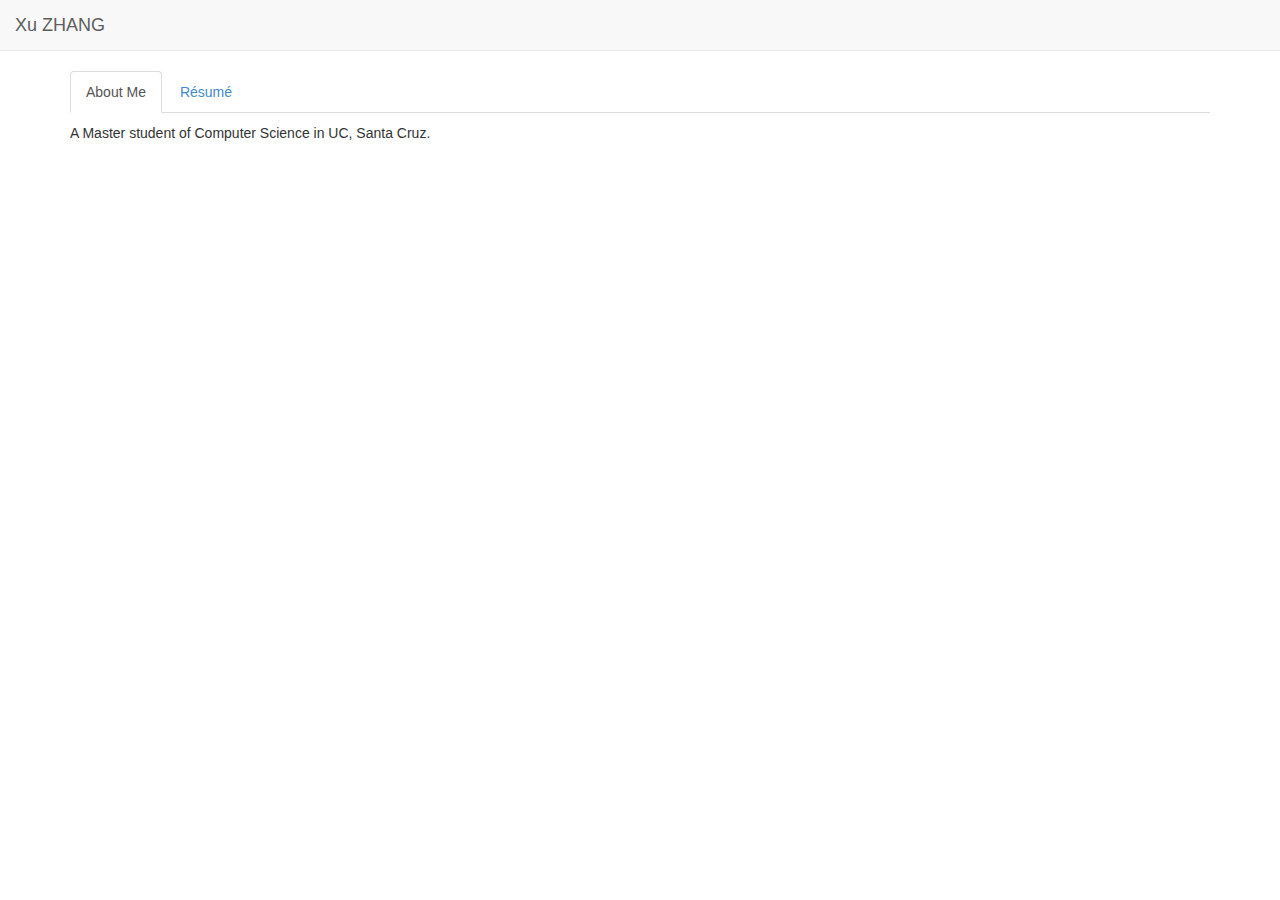
==== commit 904de369: "Code" ====
--- a/index.html
+++ b/index.html
@@ -28,7 +28,7 @@
     <ul id="tab" class="nav nav-tabs" role="tablist">
         <li id="tab_aboutme" class="active"><a href="#tab_c_aboutme" role="tab" data-toggle="tab">About
             Me</a></li>
-        <li id="tab_cv"><a href="#tab_c_cv" role="tab" data-toggle="tab">CV</a></li>
+        <li id="tab_resume"><a href="#tab_c_resume" role="tab" data-toggle="tab">Résumé</a></li>
     </ul>
 
     <div class="tab-content">
@@ -37,7 +37,7 @@
 
             <p>A Master student of Computer Science in UC, Santa Cruz.</p>
         </div>
-        <div class="tab-pane fade" id="tab_c_cv">
+        <div class="tab-pane fade" id="tab_c_resume">
             <p></p>
             <a href="resume.pdf">My Résumé</a>
         </div>
